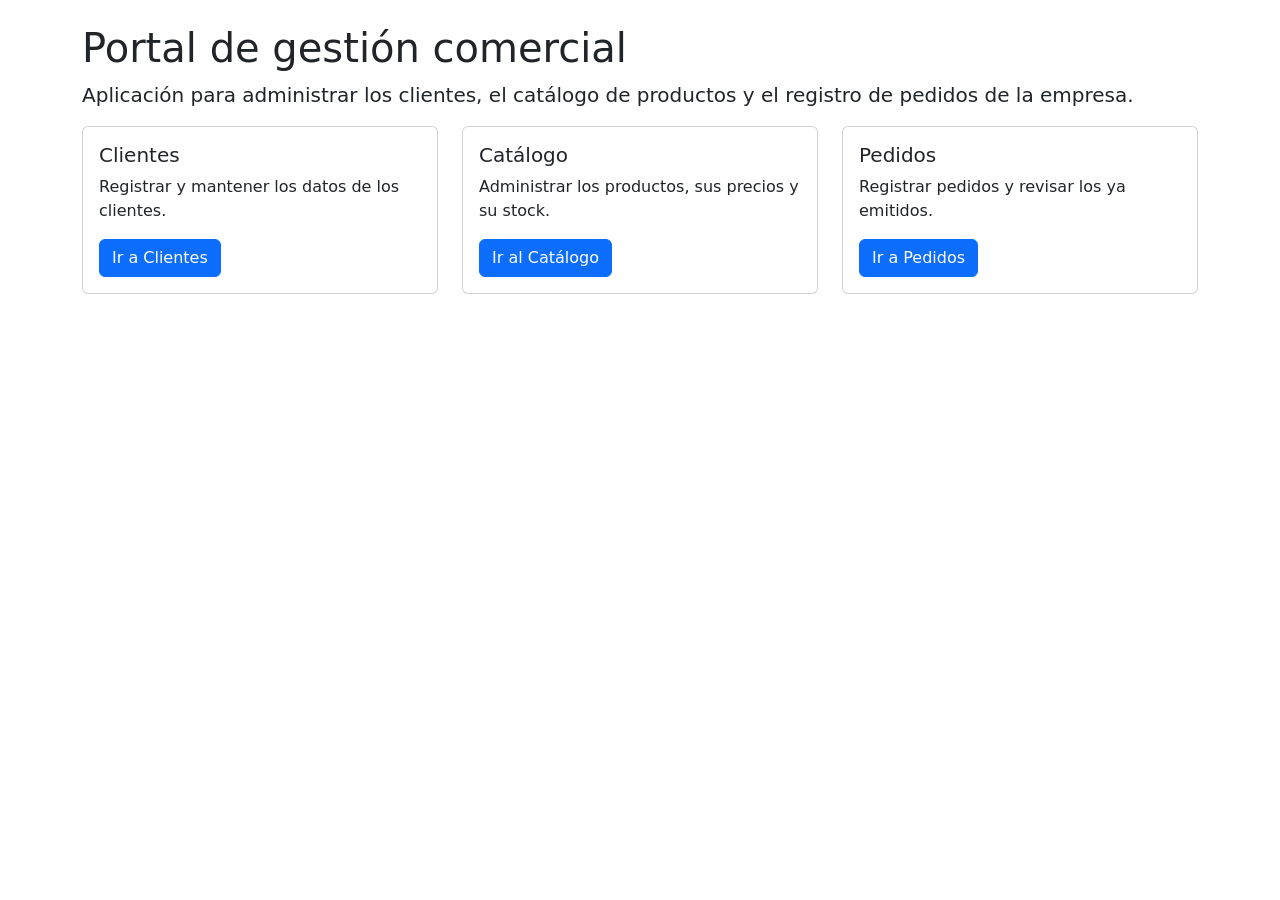
==== src/main/resources/templates/index.html @ b9d6a4c5 "add structure and navigation to the customer flow" ====
<!DOCTYPE html>
<html xmlns:th="http://www.thymeleaf.org">
<head>
    <meta charset="UTF-8"/>
    <title>Portal de gestión comercial</title>
    <link rel="stylesheet" href="https://cdn.jsdelivr.net/npm/bootstrap@5.3.3/dist/css/bootstrap.min.css"/>
</head>
<body>
<nav th:replace="~{fragmentos :: menu}"></nav>

<div class="container mt-4">
    <h1>Portal de gestión comercial</h1>
    <p class="lead">Aplicación para administrar los clientes, el catálogo de productos y el registro de pedidos de la empresa.</p>

    <div class="row">
        <div class="col-md-4 mb-3">
            <div class="card h-100">
                <div class="card-body">
                    <h5 class="card-title">Clientes</h5>
                    <p class="card-text">Registrar y mantener los datos de los clientes.</p>
                    <a th:href="@{/customer}" class="btn btn-primary">Ir a Clientes</a>
                </div>
            </div>
        </div>
        <div class="col-md-4 mb-3">
            <div class="card h-100">
                <div class="card-body">
                    <h5 class="card-title">Catálogo</h5>
                    <p class="card-text">Administrar los productos, sus precios y su stock.</p>
                    <a th:href="@{/product}" class="btn btn-primary">Ir al Catálogo</a>
                </div>
            </div>
        </div>
        <div class="col-md-4 mb-3">
            <div class="card h-100">
                <div class="card-body">
                    <h5 class="card-title">Pedidos</h5>
                    <p class="card-text">Registrar pedidos y revisar los ya emitidos.</p>
                    <a th:href="@{/invoice}" class="btn btn-primary">Ir a Pedidos</a>
                </div>
            </div>
        </div>
    </div>
</div>
</body>
</html>
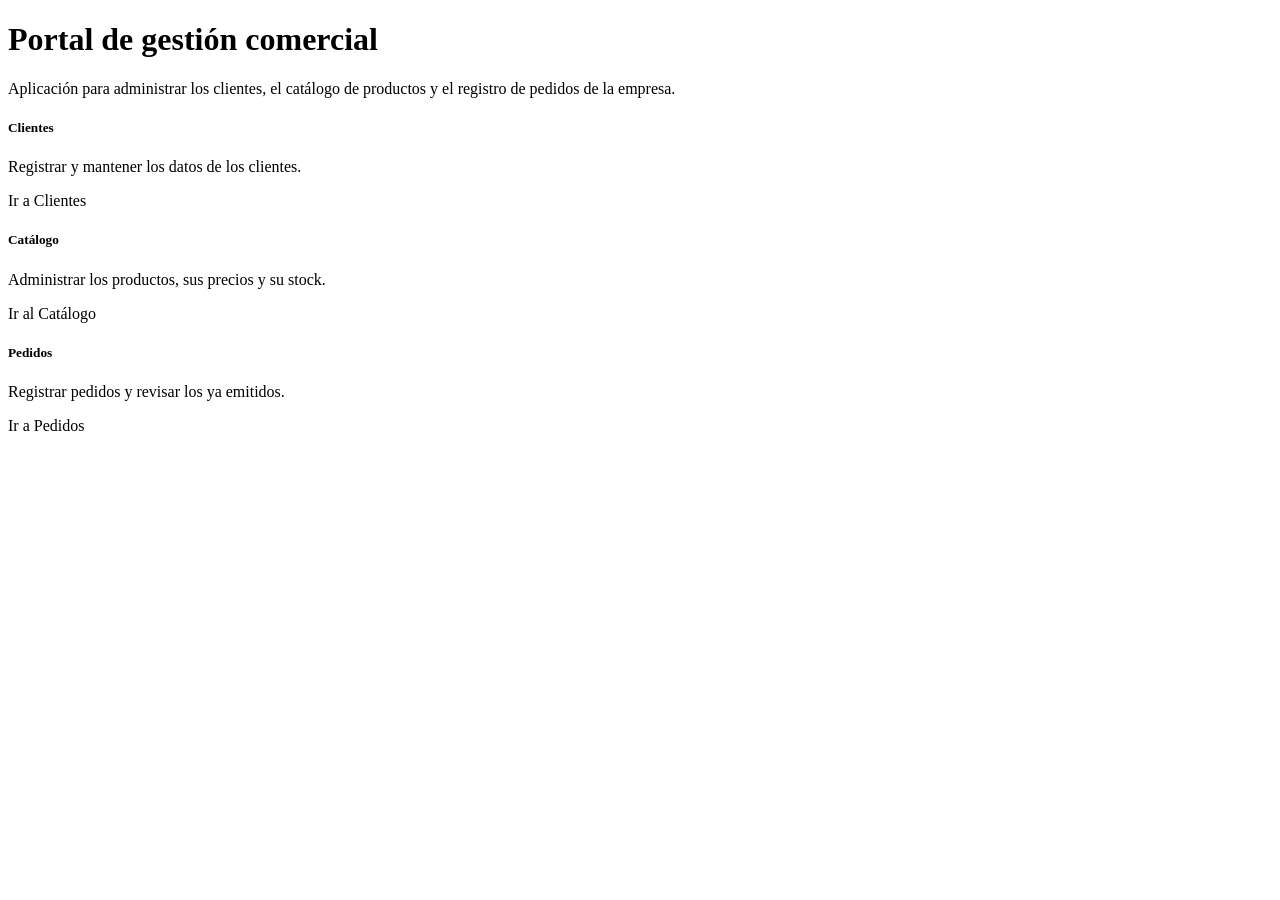
==== commit 0f94657f: "add customer management" ====
--- a/src/main/resources/templates/index.html
+++ b/src/main/resources/templates/index.html
@@ -3,7 +3,7 @@
 <head>
     <meta charset="UTF-8"/>
     <title>Portal de gestión comercial</title>
-    <link rel="stylesheet" href="https://cdn.jsdelivr.net/npm/bootstrap@5.3.3/dist/css/bootstrap.min.css"/>
+    <link rel="stylesheet" th:href="@{/css/estilos.css}"/>
 </head>
 <body>
 <nav th:replace="~{fragmentos :: menu}"></nav>
